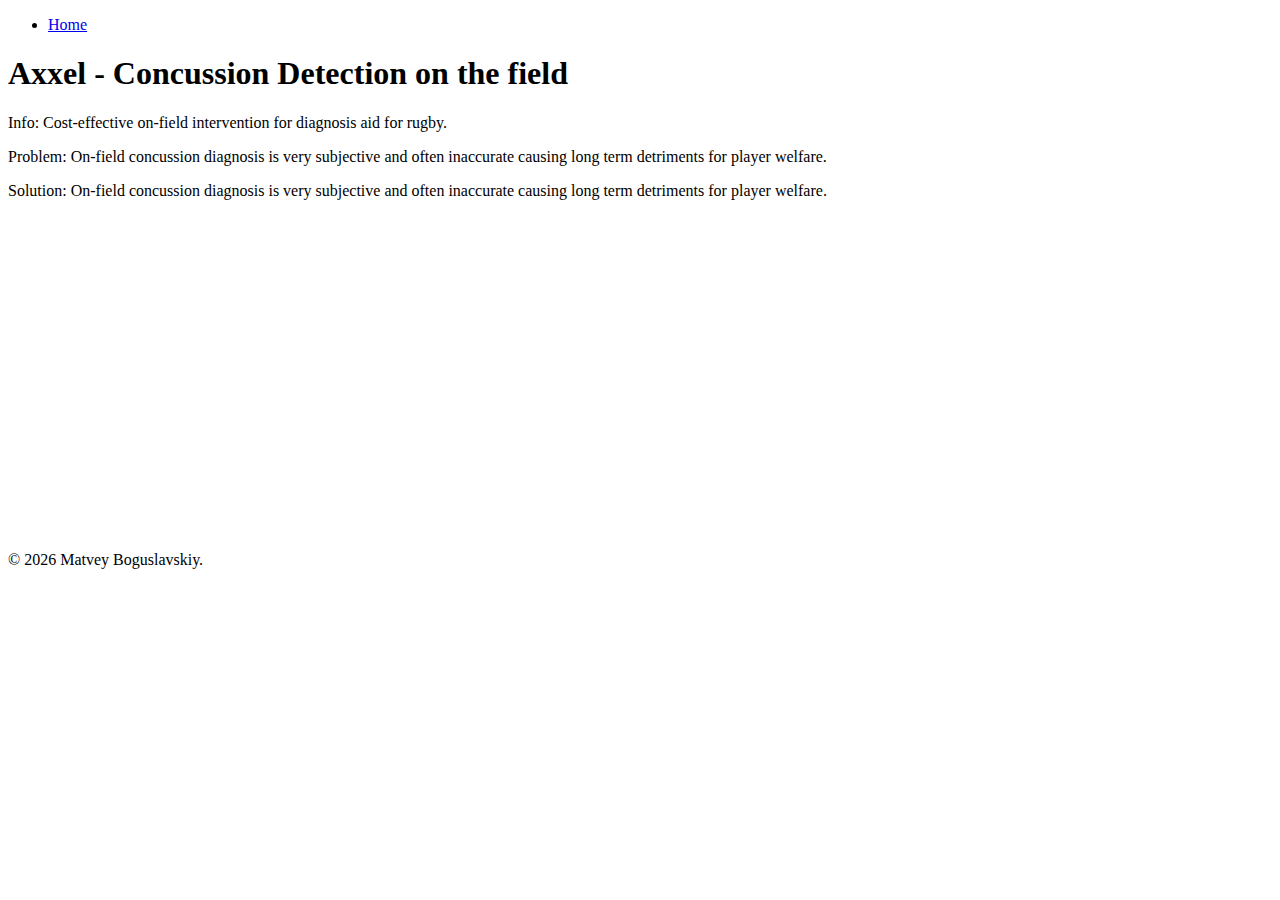
==== projects/axxel.html @ 74d4cfda "populated site (mostly)" ====
<!DOCTYPE html>
<html>
<head>
  <title>Axxel - concussion detection</title>
</head>
<body>
  <h1>Axxel - Concussion Detection on the field</h1>

<p>Info: Cost-effective on-field intervention for diagnosis aid for rugby.</p>
<p>Problem: On-field concussion diagnosis is very subjective and often inaccurate causing long term detriments for player welfare.</p>
<p>Solution: On-field concussion diagnosis is very subjective and often inaccurate causing long term detriments for player welfare.</p>

<section class="content">
    <iframe width="560" height="315" src="https://www.youtube.com/embed/-say8OU8KCY?si=bIxl9fptVJ9PcV91" title="YouTube video player" frameborder="0" allow="accelerometer; autoplay; clipboard-write; encrypted-media; gyroscope; picture-in-picture; web-share" allowfullscreen></iframe>
</section>

<script src="../headerfooter.js"></script>
</body>
</html>
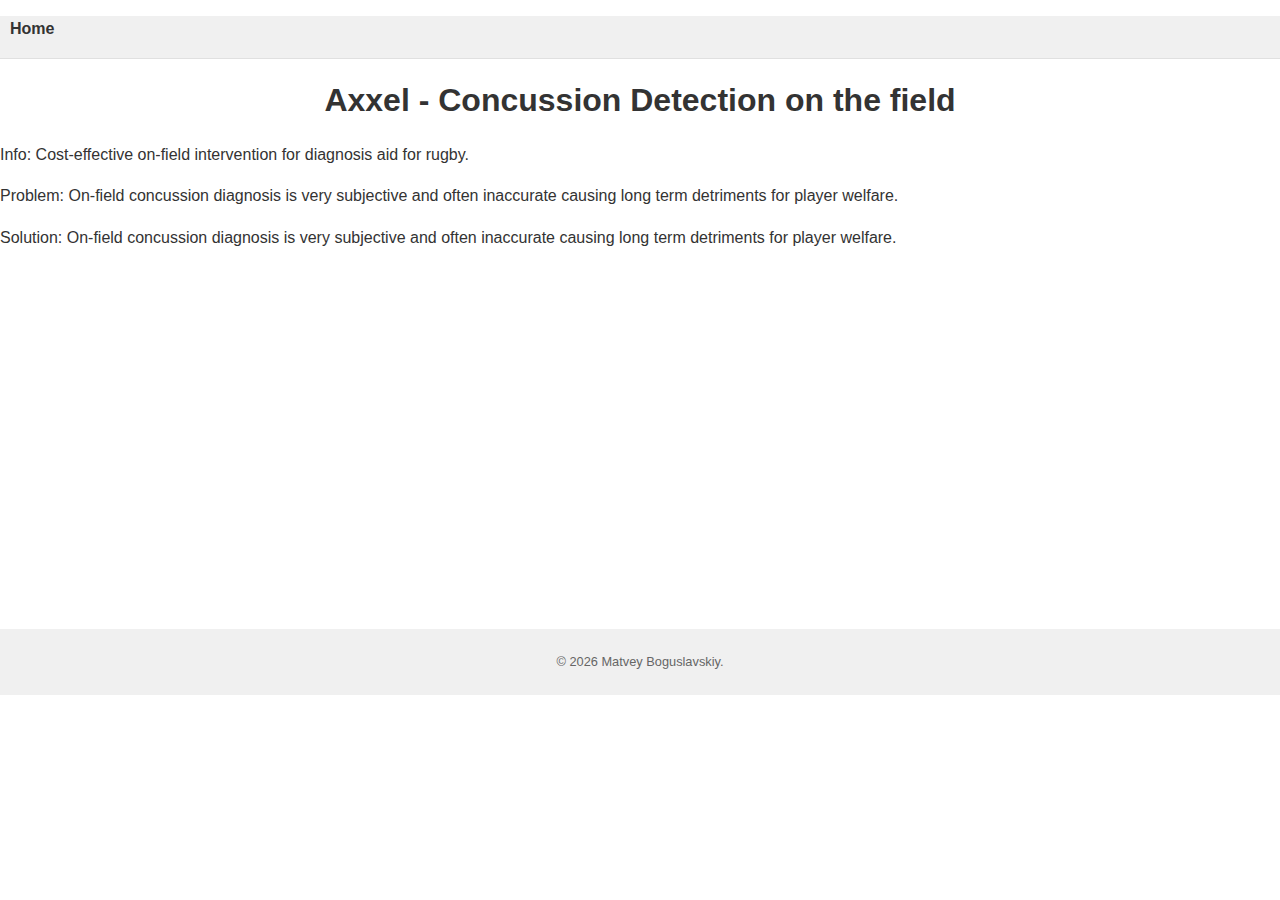
==== commit d9e0bfc0: "Fixing styling" ====
--- a/projects/axxel.html
+++ b/projects/axxel.html
@@ -2,6 +2,7 @@
 <html>
 <head>
   <title>Axxel - concussion detection</title>
+  <link rel="stylesheet" type="text/css" href="../style.css">
 </head>
 <body>
   <h1>Axxel - Concussion Detection on the field</h1>
--- a/style.css
+++ b/style.css
@@ -0,0 +1,221 @@
+/* Global Styles */
+body {
+    font-family: 'Poppins', Arial, sans-serif;
+    margin: 0;
+    padding: 0;
+    color: #333;
+    background-color: white;
+    line-height: 1.6;
+  }
+  
+  header, footer {
+    padding: 0px;
+    margin-top: 0px;
+    margin-bottom: 0px;
+    align-self: top;
+    width: 100%;
+  }
+
+  section {
+    padding-left: 20%;
+    padding-right: 20%;
+  }
+
+  /* Global Styles */
+body {
+  font-family: 'Helvetica Neue', Arial, sans-serif;
+  margin: 0;
+  padding: 0;
+  color: #333;
+  background-color: white;
+  line-height: 1.6;
+}
+
+
+/* Navigation Styles */
+nav {
+  background-color: #f0f0f0;
+  border-bottom: 1px solid #e0e0e0;
+}
+
+nav h3 {
+  margin: 0;
+  padding: 10px 0;
+}
+
+nav ul {
+  list-style-type: none;
+  padding-left: 20%;
+  text-align: left;
+}
+
+nav ul li {
+  display: inline;
+  margin: 0 10px;
+}
+
+nav a {
+  text-decoration: none;
+  color: #333;
+  font-weight: bold;
+}
+
+nav a:hover {
+  color: #000;
+}
+
+/* Header Styles */
+h1 {
+  text-align: center;
+  font-size: 2em;
+  margin-top: 0.5em;
+  margin-bottom: 0.5em;
+}
+
+h2 {
+  font-size: 1.5em;
+  color: #555;
+}
+
+/* Section and Article Styles */
+section {
+  margin-bottom: 40px;
+}
+
+/* Link Styles */
+a {
+  color: #007bff;
+  text-decoration: none;
+}
+
+a:hover {
+  text-decoration: underline;
+}
+
+/* Responsive Design */
+@media screen and (max-width: 768px) {
+  body {
+    padding: 0 10px;
+  }
+
+  header, section, footer {
+    padding: 20px 10px;
+  }
+
+  nav ul li {
+    display: block;
+    margin: 5px 0;
+  }
+
+  h1 {
+    font-size: 1.5em;
+  }
+
+  h2 {
+    font-size: 1.2em;
+  }
+}
+
+/* Footer Styles */
+footer {
+  text-align: center;
+  font-size: 0.8em;
+  color: #666;
+  background-color: #f0f0f0;
+  padding: 10px 0;
+}
+
+  
+  /* Navigation Styles */
+  nav {
+    background-color: #f0f0f0;
+    border-bottom: 1px solid #e0e0e0;
+  }
+  
+  nav h3 {
+    margin: 0;
+    padding: 10px 0;
+  }
+  
+  nav ul {
+    list-style-type: none;
+    padding: 0;
+    text-align: left;
+  }
+  
+  nav ul li {
+    display: inline;
+    margin: 0 10px;
+  }
+  
+  nav a {
+    text-decoration: none;
+    color: #333;
+    font-weight: bold;
+  }
+  
+  nav a:hover {
+    color: #000;
+  }
+  
+  /* Header Styles */
+  h1 {
+    /* text-align: center; */
+    font-size: 2em;
+    margin-top: 0.5em;
+    margin-bottom: 0.5em;
+  }
+  
+  h2 {
+    font-size: 1.5em;
+    color: #555;
+  }
+  
+  /* Section and Article Styles */
+  section {
+    margin-bottom: 40px;
+  }
+  
+  /* Link Styles */
+  a {
+    color: #007bff;
+    text-decoration: none;
+  }
+  
+  a:hover {
+    text-decoration: underline;
+  }
+  
+  /* Responsive Design */
+  @media screen and (max-width: 768px) {
+    body {
+      padding: 0 10px;
+    }
+  
+    header, section, footer {
+      padding: 20px 10px;
+    }
+  
+    nav ul li {
+      display: block;
+      margin: 5px 0;
+    }
+  
+    h1 {
+      font-size: 1.5em;
+    }
+  
+    h2 {
+      font-size: 1.2em;
+    }
+  }
+  
+  /* Footer Styles */
+  footer {
+    text-align: center;
+    font-size: 0.8em;
+    color: #666;
+    background-color: #f0f0f0;
+    padding: 10px 0;
+  }
+  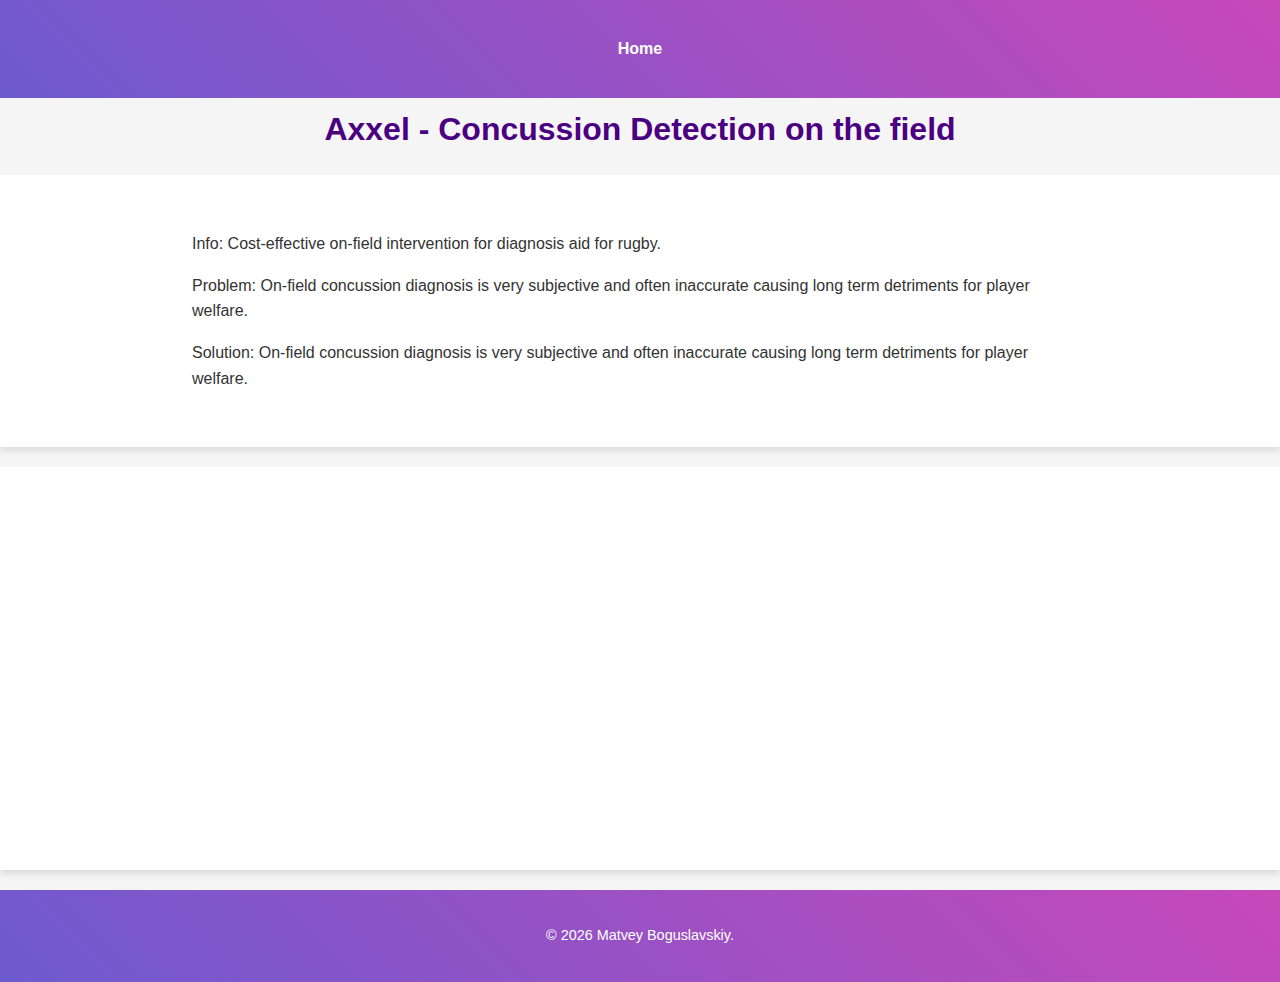
==== commit 50123a67: "I actually forgot what I changed." ====
--- a/projects/axxel.html
+++ b/projects/axxel.html
@@ -7,9 +7,11 @@
 <body>
   <h1>Axxel - Concussion Detection on the field</h1>
 
-<p>Info: Cost-effective on-field intervention for diagnosis aid for rugby.</p>
-<p>Problem: On-field concussion diagnosis is very subjective and often inaccurate causing long term detriments for player welfare.</p>
-<p>Solution: On-field concussion diagnosis is very subjective and often inaccurate causing long term detriments for player welfare.</p>
+<section class="summary">
+    <p>Info: Cost-effective on-field intervention for diagnosis aid for rugby.</p>
+    <p>Problem: On-field concussion diagnosis is very subjective and often inaccurate causing long term detriments for player welfare.</p>
+    <p>Solution: On-field concussion diagnosis is very subjective and often inaccurate causing long term detriments for player welfare.</p>
+</section>  
 
 <section class="content">
     <iframe width="560" height="315" src="https://www.youtube.com/embed/-say8OU8KCY?si=bIxl9fptVJ9PcV91" title="YouTube video player" frameborder="0" allow="accelerometer; autoplay; clipboard-write; encrypted-media; gyroscope; picture-in-picture; web-share" allowfullscreen></iframe>
--- a/style.css
+++ b/style.css
@@ -4,218 +4,189 @@
     margin: 0;
     padding: 0;
     color: #333;
-    background-color: white;
+    background: #f5f5f5; /* subtle gray background */
     line-height: 1.6;
   }
   
   header, footer {
-    padding: 0px;
-    margin-top: 0px;
-    margin-bottom: 0px;
-    align-self: top;
-    width: 100%;
+    padding: 20px 0;
+    background: linear-gradient(45deg, #6D5ACF, #C748B9); /* gradient background */
+    color: white;
   }
-
+  
   section {
-    padding-left: 20%;
-    padding-right: 20%;
+    padding: 40px 15%; /* More padding for a dramatic effect */
+    background: white; /* contrast with body background */
+    box-shadow: 0 4px 6px rgba(0, 0, 0, 0.1); /* subtle shadow for depth */
+    margin: 20px auto; /* center sections with auto margins */
+    max-width: 1200px; /* maximum width */
   }
-
-  /* Global Styles */
-body {
-  font-family: 'Helvetica Neue', Arial, sans-serif;
-  margin: 0;
-  padding: 0;
-  color: #333;
-  background-color: white;
-  line-height: 1.6;
-}
-
-
-/* Navigation Styles */
-nav {
-  background-color: #f0f0f0;
-  border-bottom: 1px solid #e0e0e0;
-}
-
-nav h3 {
-  margin: 0;
-  padding: 10px 0;
-}
-
-nav ul {
-  list-style-type: none;
-  padding-left: 20%;
-  text-align: left;
-}
-
-nav ul li {
-  display: inline;
-  margin: 0 10px;
-}
-
-nav a {
-  text-decoration: none;
-  color: #333;
-  font-weight: bold;
-}
-
-nav a:hover {
-  color: #000;
-}
-
-/* Header Styles */
-h1 {
-  text-align: center;
-  font-size: 2em;
-  margin-top: 0.5em;
-  margin-bottom: 0.5em;
-}
-
-h2 {
-  font-size: 1.5em;
-  color: #555;
-}
-
-/* Section and Article Styles */
-section {
-  margin-bottom: 40px;
-}
-
-/* Link Styles */
-a {
-  color: #007bff;
-  text-decoration: none;
-}
-
-a:hover {
-  text-decoration: underline;
-}
-
-/* Responsive Design */
-@media screen and (max-width: 768px) {
-  body {
-    padding: 0 10px;
-  }
-
-  header, section, footer {
-    padding: 20px 10px;
-  }
-
-  nav ul li {
-    display: block;
-    margin: 5px 0;
-  }
-
-  h1 {
-    font-size: 1.5em;
-  }
-
-  h2 {
-    font-size: 1.2em;
-  }
-}
-
-/* Footer Styles */
-footer {
-  text-align: center;
-  font-size: 0.8em;
-  color: #666;
-  background-color: #f0f0f0;
-  padding: 10px 0;
-}
-
   
   /* Navigation Styles */
   nav {
-    background-color: #f0f0f0;
-    border-bottom: 1px solid #e0e0e0;
+    background-color: transparent; /* make navigation blend with header */
+    border-bottom: none;
   }
   
   nav h3 {
     margin: 0;
     padding: 10px 0;
+    color: white; /* white text for readability on gradient */
   }
   
   nav ul {
     list-style-type: none;
     padding: 0;
-    text-align: left;
+    text-align: center; /* center align the navigation items */
   }
   
   nav ul li {
-    display: inline;
-    margin: 0 10px;
+    display: inline-block;
+    margin: 0 20px;
   }
   
   nav a {
     text-decoration: none;
-    color: #333;
+    color: white; /* white text for readability */
     font-weight: bold;
+    transition: color 0.3s ease; /* smooth transition for hover effects */
   }
   
   nav a:hover {
-    color: #000;
+    color: #EEDBFF; /* light color for hover effect */
   }
   
   /* Header Styles */
   h1 {
-    /* text-align: center; */
-    font-size: 2em;
-    margin-top: 0.5em;
-    margin-bottom: 0.5em;
+    text-align: center;
+    font-size: 2em; /* larger size for dramatic effect */
+    color: indigo; /* white text for readability */
+    margin-top: 0.2em;
+    margin-bottom: 0.2em;
+    /* text-shadow: 2px 2px 4px rgba(0, 0, 0, 0.2); text shadow for depth */
   }
   
   h2 {
-    font-size: 1.5em;
-    color: #555;
+    font-size: 2em; /* larger size for h2 */
+    color: #444;
+    text-align: center; /* center align h2 */
   }
   
   /* Section and Article Styles */
   section {
-    margin-bottom: 40px;
+    transition: transform 0.3s ease; /* transition for hover effect */
+  }
+  
+  section:hover {
+    transform: translateY(-1px); /* slight raise effect on hover */
   }
   
   /* Link Styles */
   a {
     color: #007bff;
     text-decoration: none;
+    transition: color 0.3s ease; /* smooth transition for color change */
   }
   
   a:hover {
-    text-decoration: underline;
+    color: #0056b3; /* different shade for hover */
+    text-decoration: underline; /* underline on hover for emphasis */
   }
   
   /* Responsive Design */
   @media screen and (max-width: 768px) {
     body {
-      padding: 0 10px;
+      padding: 0;
     }
   
-    header, section, footer {
-      padding: 20px 10px;
+    header, footer, section {
+      padding: 20px;
     }
   
     nav ul li {
       display: block;
-      margin: 5px 0;
+      margin: 10px 0;
     }
   
     h1 {
-      font-size: 1.5em;
+      font-size: 2em;
     }
   
     h2 {
-      font-size: 1.2em;
+      font-size: 1.5em;
     }
   }
   
   /* Footer Styles */
   footer {
     text-align: center;
-    font-size: 0.8em;
-    color: #666;
-    background-color: #f0f0f0;
-    padding: 10px 0;
+    font-size: 0.9em;
+    color: white;
+    background-color: transparent; /* consistent with header */
+  }
+
+  .grid-container {
+    display: grid;
+    grid-template-columns: 1fr 1fr 1fr; 
+    grid-gap: 20px; /* Spacing between grid items */
+    margin-bottom: 20px; /* Space between the grid and the projects section */
+  }
+  
+  #projects {
+    grid-column: 1 / -1; /* Projects section spans the entire row */
+  }
+  
+  /* Responsive adjustments */
+  @media screen and (max-width: 768px) {
+    .grid-container {
+      grid-template-columns: 1fr; /* Stack sections on smaller screens */
+    }
+  }
+  
+/* Project Grid Styles */
+.project-grid {
+    display: grid;
+    grid-template-columns: repeat(auto-fit, minmax(250px, 1fr)); /* Responsive grid layout */
+    gap: 20px; /* Spacing between grid items */
+    padding: 20px; /* Padding around the grid */
+  }
+  
+  .project-item {
+    background: #ffffff; /* White background for project items */
+    border: 1px solid #ddd; /* Border for project items */
+    box-shadow: 0 2px 4px rgba(0, 0, 0, 0.1); /* Subtle shadow for depth */
+    transition: transform 0.3s ease; /* Transition for hover effect */
+    border-radius: 10px; /* Rounded corners for the project item */
+    overflow: hidden;
+  }
+  
+  .project-item:hover {
+    transform: translateY(-5px); /* Slight raise effect on hover */
+  }
+  
+  .project-image {
+    display: block; /* Ensures the image container behaves like a block element */
+    width: 100%; /* Full width of the container */
+    background-size: cover; /* Cover the whole area of the container */
+    background-position: center; /* Center the background image */
+    position: relative; /* Relative positioning for the container */
+    overflow: hidden; /* Hides the overflow content */
+    border-top-left-radius: 10px; /* Rounded top-left corner */
+    border-top-right-radius: 10px; /* Rounded top-right corner */
+  }
+  
+  .project-image img {
+    position: absolute; /* Absolute position for the image */
+    top: 0;
+    left: 0;
+    width: 100%; /* Full width of the container */
+    height: 100%; /* Full height of the container */
+    object-fit: cover; /* Cover the whole area */
+  }  
+  
+  .project-item h3 {
+    padding: 10px; /* Padding inside the project item */
+    margin: 0; /* Remove default margin */
+    text-align: center; /* Center align the text */
   }
   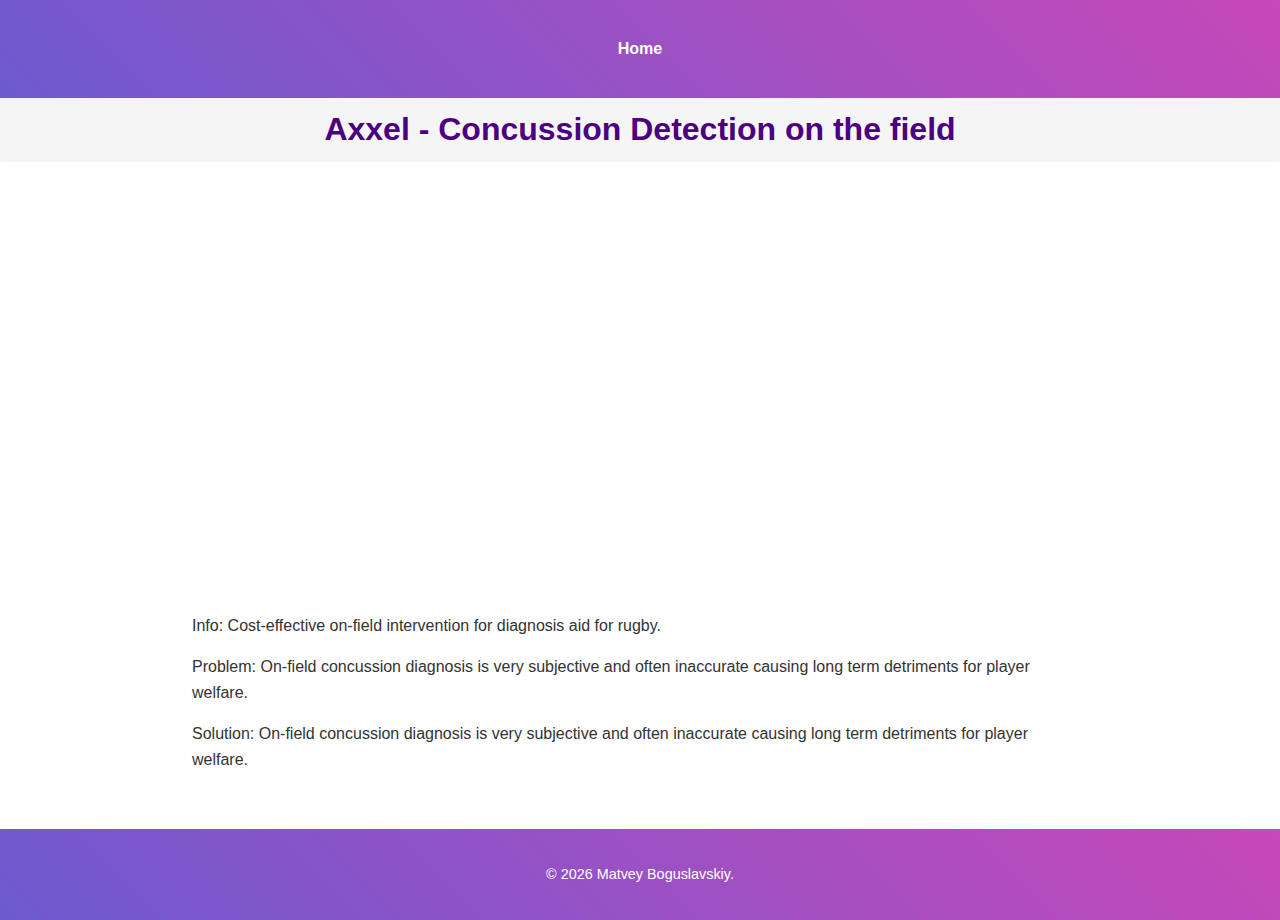
==== commit c302403b: "woop" ====
--- a/projects/axxel.html
+++ b/projects/axxel.html
@@ -7,15 +7,17 @@
 <body>
   <h1>Axxel - Concussion Detection on the field</h1>
 
+<section class="content">
+    <iframe width="560" height="315" src="https://www.youtube.com/embed/-say8OU8KCY?si=bIxl9fptVJ9PcV91" title="YouTube video player" frameborder="0" allow="accelerometer; autoplay; clipboard-write; encrypted-media; gyroscope; picture-in-picture; web-share" allowfullscreen></iframe>
+</section>
+
 <section class="summary">
     <p>Info: Cost-effective on-field intervention for diagnosis aid for rugby.</p>
     <p>Problem: On-field concussion diagnosis is very subjective and often inaccurate causing long term detriments for player welfare.</p>
     <p>Solution: On-field concussion diagnosis is very subjective and often inaccurate causing long term detriments for player welfare.</p>
 </section>  
 
-<section class="content">
-    <iframe width="560" height="315" src="https://www.youtube.com/embed/-say8OU8KCY?si=bIxl9fptVJ9PcV91" title="YouTube video player" frameborder="0" allow="accelerometer; autoplay; clipboard-write; encrypted-media; gyroscope; picture-in-picture; web-share" allowfullscreen></iframe>
-</section>
+
 
 <script src="../headerfooter.js"></script>
 </body>
--- a/style.css
+++ b/style.css
@@ -1,11 +1,13 @@
 /* Global Styles */
-body {
+html,body {
     font-family: 'Poppins', Arial, sans-serif;
     margin: 0;
     padding: 0;
     color: #333;
     background: #f5f5f5; /* subtle gray background */
     line-height: 1.6;
+    height: 100%;
+    width: 100%;
   }
   
   header, footer {
@@ -18,8 +20,35 @@
     padding: 40px 15%; /* More padding for a dramatic effect */
     background: white; /* contrast with body background */
     box-shadow: 0 4px 6px rgba(0, 0, 0, 0.1); /* subtle shadow for depth */
-    margin: 20px auto; /* center sections with auto margins */
+    /* margin: 20px auto; center sections with auto margins */
     max-width: 1200px; /* maximum width */
+  }
+
+  .welcome-container, .welcome {
+    height: 80%;
+    width: auto;
+  }
+  
+  #welcome-canvas {
+    height: 100%;
+    width: 100%;
+  }
+
+  section.content {
+    text-align: center;
+    }
+
+  iframe {
+      display: block; /* Changes the display to block to allow margin auto to work */
+      margin: auto; /* This will center the iframe if it has a defined width */
+  }
+
+  .grid-container{
+    margin: 30px;
+    display: grid;
+    grid-template-columns: 1fr 1fr 1fr; 
+    grid-gap: 20px; /* Spacing between grid items */
+    margin-bottom: 20px; /* Space between the grid and the projects section */
   }
   
   /* Navigation Styles */
@@ -80,6 +109,7 @@
   section:hover {
     transform: translateY(-1px); /* slight raise effect on hover */
   }
+
   
   /* Link Styles */
   a {
@@ -93,29 +123,18 @@
     text-decoration: underline; /* underline on hover for emphasis */
   }
   
-  /* Responsive Design */
-  @media screen and (max-width: 768px) {
-    body {
-      padding: 0;
-    }
-  
+  
+  /* Additional adjustments for very small screens, such as phones in portrait mode */
+  @media screen and (max-width: 480px) {
     header, footer, section {
-      padding: 20px;
-    }
-  
-    nav ul li {
-      display: block;
-      margin: 10px 0;
-    }
-  
-    h1 {
-      font-size: 2em;
-    }
-  
-    h2 {
-      font-size: 1.5em;
-    }
-  }
+      padding: 15px; /* Further reduce padding for very small screens */
+    }
+  
+    .grid-container {
+      margin: 15px; /* Reduce margin for the grid-container on very small screens */
+    }
+  }
+  
   
   /* Footer Styles */
   footer {
@@ -124,24 +143,12 @@
     color: white;
     background-color: transparent; /* consistent with header */
   }
-
-  .grid-container {
-    display: grid;
-    grid-template-columns: 1fr 1fr 1fr; 
-    grid-gap: 20px; /* Spacing between grid items */
-    margin-bottom: 20px; /* Space between the grid and the projects section */
-  }
   
   #projects {
     grid-column: 1 / -1; /* Projects section spans the entire row */
   }
   
-  /* Responsive adjustments */
-  @media screen and (max-width: 768px) {
-    .grid-container {
-      grid-template-columns: 1fr; /* Stack sections on smaller screens */
-    }
-  }
+
   
 /* Project Grid Styles */
 .project-grid {
@@ -158,6 +165,7 @@
     transition: transform 0.3s ease; /* Transition for hover effect */
     border-radius: 10px; /* Rounded corners for the project item */
     overflow: hidden;
+    height: 100%;
   }
   
   .project-item:hover {
@@ -167,12 +175,14 @@
   .project-image {
     display: block; /* Ensures the image container behaves like a block element */
     width: 100%; /* Full width of the container */
+    height: 80%;
     background-size: cover; /* Cover the whole area of the container */
     background-position: center; /* Center the background image */
     position: relative; /* Relative positioning for the container */
     overflow: hidden; /* Hides the overflow content */
     border-top-left-radius: 10px; /* Rounded top-left corner */
     border-top-right-radius: 10px; /* Rounded top-right corner */
+    object-fit: cover;
   }
   
   .project-image img {
@@ -185,8 +195,62 @@
   }  
   
   .project-item h3 {
+    font-size: medium;
     padding: 10px; /* Padding inside the project item */
     margin: 0; /* Remove default margin */
     text-align: center; /* Center align the text */
-  }
+    
+  }
+
+/* Responsive Design */
+@media screen and (max-width: 1000px) {
+    body {
+      padding: 0;
+    }
+  
+    header, footer, section {
+      padding: 20px; /* Adjust padding for smaller screens */
+    }
+  
+    nav ul li {
+      display: block;
+      margin: 10px 0;
+    }
+  
+    h1 {
+      font-size: 30px;
+    }
+  
+    h2 {
+      font-size: 30px;
+    }
+  
+    /* Ensure all grid containers have a single column on mobile */
+    .grid-container, .project-grid, .any-other-grid-class {
+      display: grid; /* Changed from inline to grid */
+      grid-template-columns: 1fr; /* Single column for grid items */
+      grid-gap: 15px; /* Adjust gap for smaller screens */
+      margin: 20px; /* Adjusted margin for grid-container */
+    }
+  
+    section {
+      margin-bottom: 15px; /* Add some space between sections */
+      padding: 15px; /* Reduce padding within sections */
+    }
+
+    p, a {
+        font-size: 24px;
+    }
+
+    nav ul li {
+        margin: 0 5px; /* Adjust margin for smaller screens */
+        padding: 0;
+      }
+    
+      nav, a {
+        font-size: 1.5em; /* Larger font size for better readability on mobile */
+      }
+    
+  }
+  
   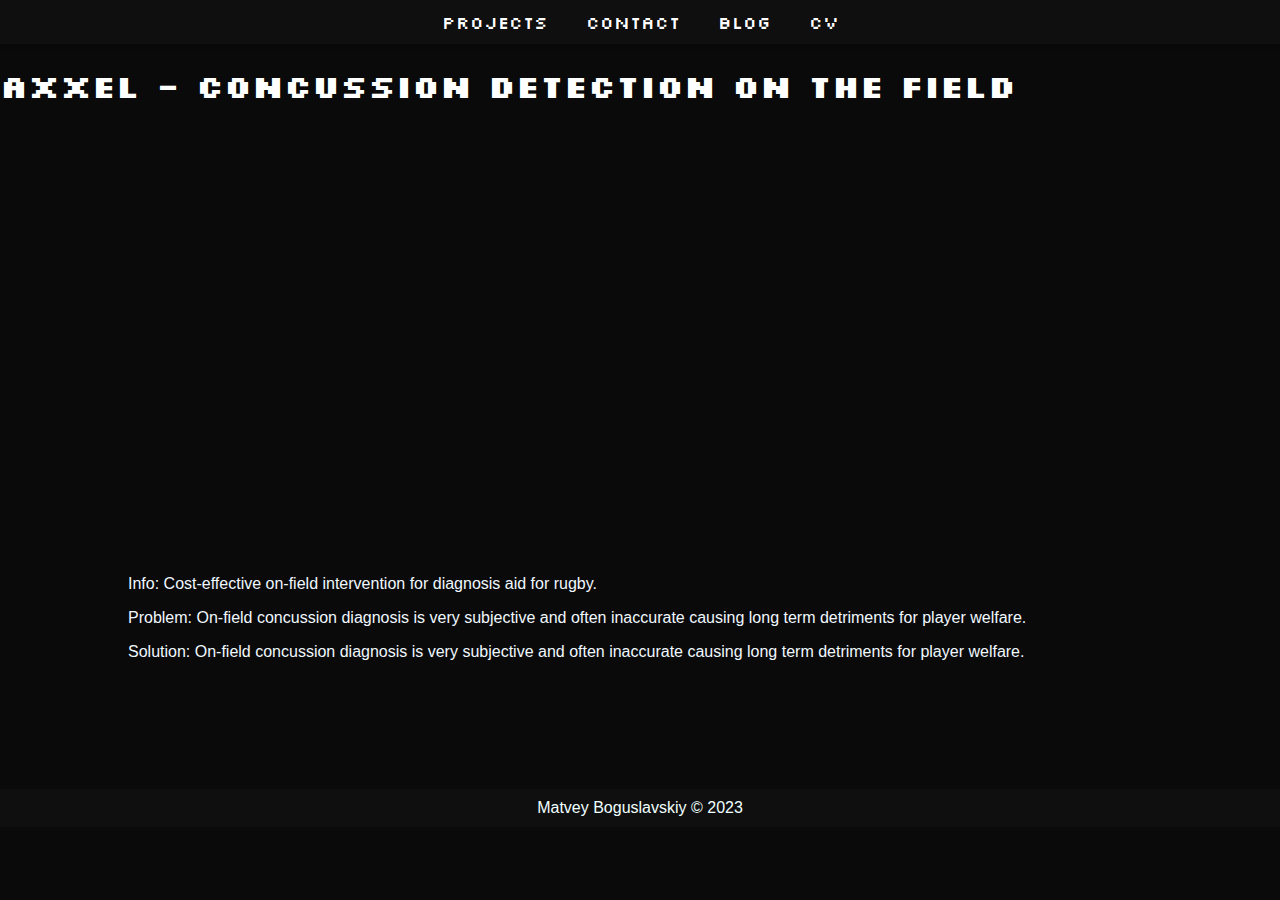
==== commit cf7ba99a: "fix heading font" ====
--- a/projects/axxel.html
+++ b/projects/axxel.html
@@ -3,6 +3,7 @@
 <head>
   <title>Axxel - concussion detection</title>
   <link rel="stylesheet" type="text/css" href="../style.css">
+  <link href="https://fonts.googleapis.com/css2?family=Silkscreen&display=swap" rel="stylesheet">
 </head>
 <body>
   <h1>Axxel - Concussion Detection on the field</h1>
--- a/style.css
+++ b/style.css
@@ -1,256 +1,263 @@
-/* Global Styles */
-html,body {
+body, html {
+    margin: 0;
+    height: 100%;
     font-family: 'Poppins', Arial, sans-serif;
-    margin: 0;
-    padding: 0;
-    color: #333;
-    background: #f5f5f5; /* subtle gray background */
-    line-height: 1.6;
+    background-color: #0a0a0a;
+
+    scroll-behavior: smooth;
+}
+
+/* Define Variables */
+:root {
+    --nav-footer-padding: 10px;
+    --nav-footer-total-height: calc(var(--nav-footer-padding) * 2 * 2); /* 2 elements, padding top and bottom */
+}
+
+/* Nav and Footer */
+nav, footer {
+    background-color: #f0f0f0;
+    text-align: center;
+    padding: var(--nav-footer-padding);
+}
+
+nav {
+    background-color: #0f0f0f;
+    text-align: center;
+    font-family: 'Silkscreen';
+    padding: 10px 0; /* Vertical padding */
+    box-shadow: 0 2px 4px rgba(0, 0, 0, 0.2); /* Subtle shadow for depth */
+}
+
+nav a {
+    color: white; /* Light color for text to contrast the dark background */
+    margin: 0 15px; /* Horizontal spacing between nav items */
+    text-decoration: none; /* Remove underline from links */
+    font-size: 18px; /* Increase font size for better legibility */
+    transition: color 0.3s ease; /* Smooth transition for hover effect */
+}
+
+nav a:hover {
+    color: #4e54c8; /* Change color on hover for interactivity */
+    text-shadow: 0 0 5px rgba(255, 255, 255, 0.1); /* Text glow effect on hover */
+}
+
+/* Additional styling for footer if needed */
+footer {
+    background-color: #0f0f0f;
+    color: azure;
+    text-align: center;
+    padding: var(--nav-footer-padding);
+}
+
+/* Canvas */
+#canvas-container {
+    position: relative;
+    display: flex;
+    flex-direction: column;
+    justify-content: center;
+    align-items: center;
+    height: 90vh;
+}
+
+#canvas {
+    position: inherit;
+    background-color: black;
     height: 100%;
     width: 100%;
-  }
-  
-  header, footer {
-    padding: 20px 0;
-    background: linear-gradient(45deg, #6D5ACF, #C748B9); /* gradient background */
+
+    /* stop awkward dragging */
+    -webkit-user-select: none; /* Safari */
+    -moz-user-select: none; /* Firefox */
+    -ms-user-select: none; /* IE10+/Edge */
+    user-select: none; /* Standard */
+    -webkit-touch-callout: none; /* iOS Safari */
+}
+
+/* Welcome */
+#welcome {
+    position: absolute;
+    z-index: 5;
+    color: #e0e0e0;
+    text-align: center; /* Center text inside the welcome div */
+}
+
+a#intro {
+    font-size: 40px;
+    font-family: 'Silkscreen';
+}
+
+/* Projects Button */
+.projects-button-container {
+    position: absolute;
+    bottom: 20px; /* Distance from bottom */
+    left: 50%; /* Center horizontally */
+    transform: translateX(-50%);
+}
+
+/* Generic Button Container */
+.button-container {
+    position: relative;
+    bottom: 0;
+    left: 50%;
+    transform: translateX(-50%);
+    padding: 20px 0; /* Adjust padding as needed */
+}
+
+/* Generic Styled Button */
+a.styled-button {
+    padding: 10px 20px;
+    background-image: linear-gradient(to right, #4e54c8, #8f94fb);
     color: white;
-  }
-  
-  section {
-    padding: 40px 15%; /* More padding for a dramatic effect */
-    background: white; /* contrast with body background */
-    box-shadow: 0 4px 6px rgba(0, 0, 0, 0.1); /* subtle shadow for depth */
-    /* margin: 20px auto; center sections with auto margins */
-    max-width: 1200px; /* maximum width */
-  }
-
-  .welcome-container, .welcome {
-    height: 80%;
-    width: auto;
-  }
-  
-  #welcome-canvas {
-    height: 100%;
-    width: 100%;
-  }
-
-  section.content {
-    text-align: center;
-    }
-
-  iframe {
-      display: block; /* Changes the display to block to allow margin auto to work */
-      margin: auto; /* This will center the iframe if it has a defined width */
-  }
-
-  .grid-container{
-    margin: 30px;
+    text-decoration: none;
+    border-radius: 5px;
+    box-shadow: 0px 4px 6px rgba(0, 0, 0, 0.2);
+    font-family: 'Silkscreen', sans-serif;
+    font-size: 20px;
+    transition: all 0.3s ease;
+}
+
+a.styled-button:hover {
+    background-image: linear-gradient(to left, #4e54c8, #8f94fb);
+    box-shadow: 0px 6px 8px rgba(0, 0, 0, 0.3);
+    transform: translateX(-50%) translateY(-2px);
+}
+
+#back2top{
+    position: relative;
+}
+
+section {
+    display: block;
+    justify-content: center;
+    text-align: center;
+}
+
+#projects {
+    padding-top: 50px;
+    padding-bottom: 110px;
+}
+
+h1, h2 {
+    position: relative;
+    font-family: 'Silkscreen';
+    color: white;
+    z-index: 5;
+}
+
+h3 {
+    position: relative;
+    font-family: 'Poppins', Arial, sans-serif;
+    font-style: bold;
+    color: aliceblue;
+}
+
+p {
+    color: aliceblue;
+}
+
+.summary {
+    text-align: left;
+    margin: 10%;
+}
+
+/* Grid Below Canvas */
+.grid-section {
+    margin-top: 20px;
     display: grid;
-    grid-template-columns: 1fr 1fr 1fr; 
-    grid-gap: 20px; /* Spacing between grid items */
-    margin-bottom: 20px; /* Space between the grid and the projects section */
-  }
-  
-  /* Navigation Styles */
-  nav {
-    background-color: transparent; /* make navigation blend with header */
-    border-bottom: none;
-  }
-  
-  nav h3 {
-    margin: 0;
-    padding: 10px 0;
-    color: white; /* white text for readability on gradient */
-  }
-  
-  nav ul {
-    list-style-type: none;
-    padding: 0;
-    text-align: center; /* center align the navigation items */
-  }
-  
-  nav ul li {
-    display: inline-block;
-    margin: 0 20px;
-  }
-  
-  nav a {
-    text-decoration: none;
-    color: white; /* white text for readability */
-    font-weight: bold;
-    transition: color 0.3s ease; /* smooth transition for hover effects */
-  }
-  
-  nav a:hover {
-    color: #EEDBFF; /* light color for hover effect */
-  }
-  
-  /* Header Styles */
-  h1 {
-    text-align: center;
-    font-size: 2em; /* larger size for dramatic effect */
-    color: indigo; /* white text for readability */
-    margin-top: 0.2em;
-    margin-bottom: 0.2em;
-    /* text-shadow: 2px 2px 4px rgba(0, 0, 0, 0.2); text shadow for depth */
-  }
-  
-  h2 {
-    font-size: 2em; /* larger size for h2 */
-    color: #444;
-    text-align: center; /* center align h2 */
-  }
-  
-  /* Section and Article Styles */
-  section {
-    transition: transform 0.3s ease; /* transition for hover effect */
-  }
-  
-  section:hover {
-    transform: translateY(-1px); /* slight raise effect on hover */
-  }
-
-  
-  /* Link Styles */
-  a {
-    color: #007bff;
-    text-decoration: none;
-    transition: color 0.3s ease; /* smooth transition for color change */
-  }
-  
-  a:hover {
-    color: #0056b3; /* different shade for hover */
-    text-decoration: underline; /* underline on hover for emphasis */
-  }
-  
-  
-  /* Additional adjustments for very small screens, such as phones in portrait mode */
-  @media screen and (max-width: 480px) {
-    header, footer, section {
-      padding: 15px; /* Further reduce padding for very small screens */
-    }
-  
-    .grid-container {
-      margin: 15px; /* Reduce margin for the grid-container on very small screens */
-    }
-  }
-  
-  
-  /* Footer Styles */
-  footer {
-    text-align: center;
-    font-size: 0.9em;
-    color: white;
-    background-color: transparent; /* consistent with header */
-  }
-  
-  #projects {
-    grid-column: 1 / -1; /* Projects section spans the entire row */
-  }
-  
-
-  
-/* Project Grid Styles */
-.project-grid {
-    display: grid;
-    grid-template-columns: repeat(auto-fit, minmax(250px, 1fr)); /* Responsive grid layout */
-    gap: 20px; /* Spacing between grid items */
-    padding: 20px; /* Padding around the grid */
-  }
-  
-  .project-item {
-    background: #ffffff; /* White background for project items */
-    border: 1px solid #ddd; /* Border for project items */
-    box-shadow: 0 2px 4px rgba(0, 0, 0, 0.1); /* Subtle shadow for depth */
-    transition: transform 0.3s ease; /* Transition for hover effect */
-    border-radius: 10px; /* Rounded corners for the project item */
-    overflow: hidden;
-    height: 100%;
-  }
-  
-  .project-item:hover {
-    transform: translateY(-5px); /* Slight raise effect on hover */
-  }
-  
-  .project-image {
-    display: block; /* Ensures the image container behaves like a block element */
-    width: 100%; /* Full width of the container */
-    height: 80%;
-    background-size: cover; /* Cover the whole area of the container */
-    background-position: center; /* Center the background image */
-    position: relative; /* Relative positioning for the container */
-    overflow: hidden; /* Hides the overflow content */
-    border-top-left-radius: 10px; /* Rounded top-left corner */
-    border-top-right-radius: 10px; /* Rounded top-right corner */
-    object-fit: cover;
-  }
-  
-  .project-image img {
-    position: absolute; /* Absolute position for the image */
-    top: 0;
-    left: 0;
-    width: 100%; /* Full width of the container */
-    height: 100%; /* Full height of the container */
-    object-fit: cover; /* Cover the whole area */
-  }  
-  
-  .project-item h3 {
-    font-size: medium;
-    padding: 10px; /* Padding inside the project item */
-    margin: 0; /* Remove default margin */
-    text-align: center; /* Center align the text */
-    
-  }
-
-/* Responsive Design */
-@media screen and (max-width: 1000px) {
-    body {
-      padding: 0;
-    }
-  
-    header, footer, section {
-      padding: 20px; /* Adjust padding for smaller screens */
-    }
-  
-    nav ul li {
-      display: block;
-      margin: 10px 0;
-    }
-  
-    h1 {
-      font-size: 30px;
-    }
-  
-    h2 {
-      font-size: 30px;
-    }
-  
-    /* Ensure all grid containers have a single column on mobile */
-    .grid-container, .project-grid, .any-other-grid-class {
-      display: grid; /* Changed from inline to grid */
-      grid-template-columns: 1fr; /* Single column for grid items */
-      grid-gap: 15px; /* Adjust gap for smaller screens */
-      margin: 20px; /* Adjusted margin for grid-container */
-    }
-  
-    section {
-      margin-bottom: 15px; /* Add some space between sections */
-      padding: 15px; /* Reduce padding within sections */
-    }
-
-    p, a {
-        font-size: 24px;
-    }
-
-    nav ul li {
-        margin: 0 5px; /* Adjust margin for smaller screens */
-        padding: 0;
-      }
-    
-      nav, a {
-        font-size: 1.5em; /* Larger font size for better readability on mobile */
-      }
-    
-  }
-  
-  +    grid-template-columns: repeat(auto-fit, minmax(450px, 1fr));
+    gap: 10px;
+    padding-left: 200px;
+    padding-right: 200px;
+}
+
+.grid-item {
+    background-color: #0e0e0e;
+    aspect-ratio: 3 / 2;
+}
+
+.grid-item:hover {
+    transform: translateX(0px) translateY(-2px);
+    transform: scale(1.005);
+}
+
+.project-image {
+    max-width: 100%;
+    height: auto;
+    display: block; /* Optional: Ensures the image is a block-level element */
+    margin: 0 auto; /* Optional: Centers the image if it's smaller than the container */
+    aspect-ratio: 3 / 2;
+    border-radius: 5px;
+}
+
+/* Contact Me */
+.contact {
+    position: relative;
+    text-align: center;
+    padding: 40px 0;
+    background-color: #2f2f2f; /* Light background color for the section */
+}
+
+.contact-heading {
+    font-size: 2em;
+    margin-bottom: 40px;
+    color: #fafafa; /* Dark color for text */
+    font-family: 'Silkscreen';
+}
+
+.contact-buttons {
+    /* Centering the buttons */
+    display: flex;
+    justify-content: center;
+    align-items: center;
+}
+
+.contact-icon {
+    font-size: 30px; /* Larger icons */
+    margin: 0 15px; /* Spacing around icons */
+    padding-bottom: 20px;
+    color: #fafafa; /* Icon color */
+    transition: color 0.3s ease;
+}
+
+.contact-icon:hover {
+    color: #4e54c8; /* Change color on hover */
+    transform: scale(1.1); /* Slightly enlarge icon on hover */
+}
+
+/* mobile response */
+@media (max-width: 1000px) {
+    nav a, .contact-heading {
+        font-size: larger; /* Larger text size for readability */
+    }
+
+    /* h2, h3 {
+        font-size: 40px;
+    } */
+
+    nav {
+        font-size: 50px;
+    }
+
+    a#intro {
+        font-size: 100px;
+    }
+
+    p {
+        font-size: 32px;
+        padding: 0px 24px;
+    }
+
+    a.styled-button {
+        padding: 12px 24px; /* Larger buttons for easier interaction */
+        font-size: 60px; /* Increased font size for buttons */
+        width: fit-content;
+    }
+
+    /* Adjust padding for grid items if necessary */
+    .grid-section {
+        padding-left: 10px;
+        padding-right: 10px;
+    }
+
+    /* Any other responsive adjustments */
+}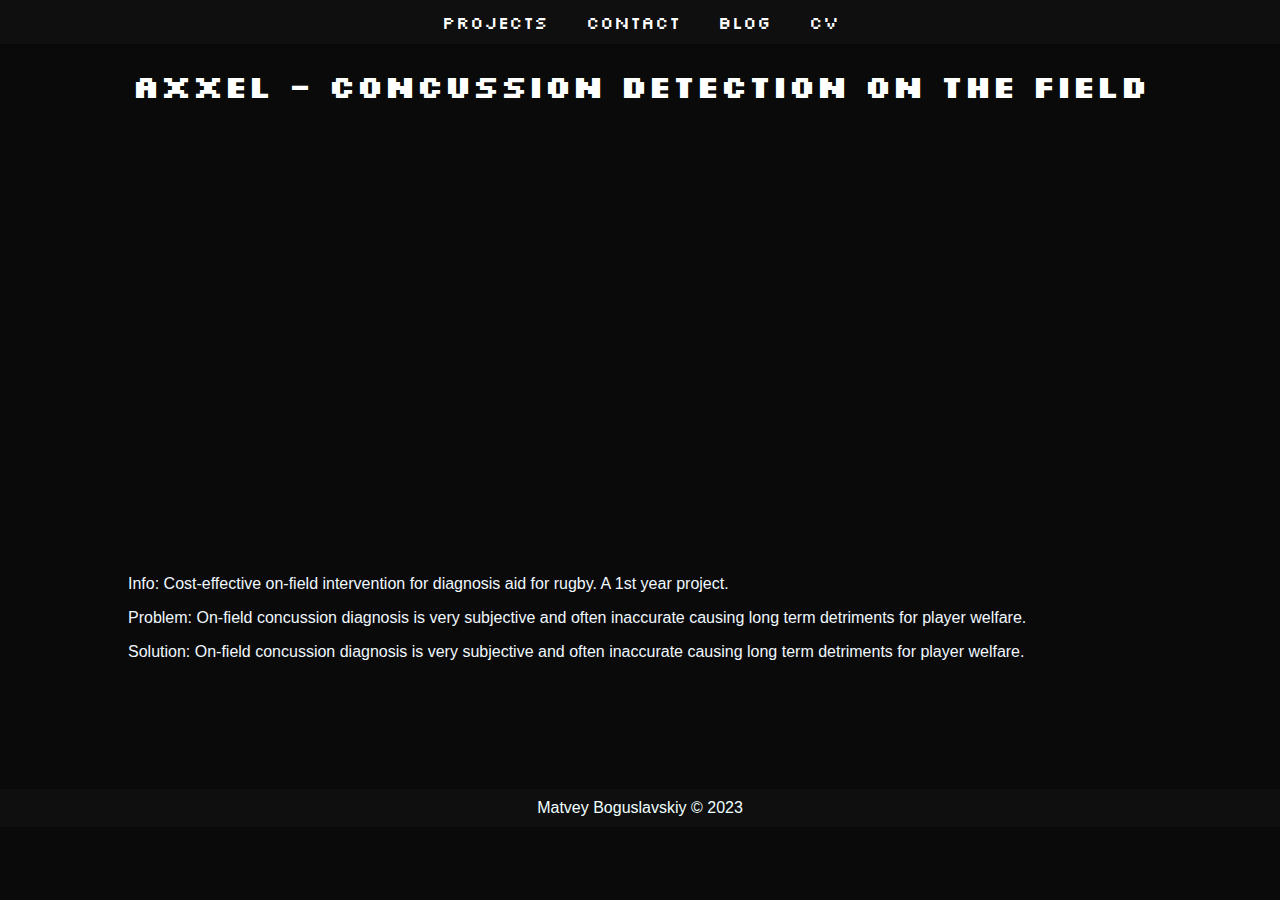
==== commit e4af9d73: "Title formatting for projects" ====
--- a/projects/axxel.html
+++ b/projects/axxel.html
@@ -6,14 +6,16 @@
   <link href="https://fonts.googleapis.com/css2?family=Silkscreen&display=swap" rel="stylesheet">
 </head>
 <body>
-  <h1>Axxel - Concussion Detection on the field</h1>
+  <section class="title">
+    <h1>Axxel - Concussion Detection on the field</h1>
+  </section>
 
 <section class="content">
     <iframe width="560" height="315" src="https://www.youtube.com/embed/-say8OU8KCY?si=bIxl9fptVJ9PcV91" title="YouTube video player" frameborder="0" allow="accelerometer; autoplay; clipboard-write; encrypted-media; gyroscope; picture-in-picture; web-share" allowfullscreen></iframe>
 </section>
 
 <section class="summary">
-    <p>Info: Cost-effective on-field intervention for diagnosis aid for rugby.</p>
+    <p>Info: Cost-effective on-field intervention for diagnosis aid for rugby. A 1st year project.</p>
     <p>Problem: On-field concussion diagnosis is very subjective and often inaccurate causing long term detriments for player welfare.</p>
     <p>Solution: On-field concussion diagnosis is very subjective and often inaccurate causing long term detriments for player welfare.</p>
 </section>  
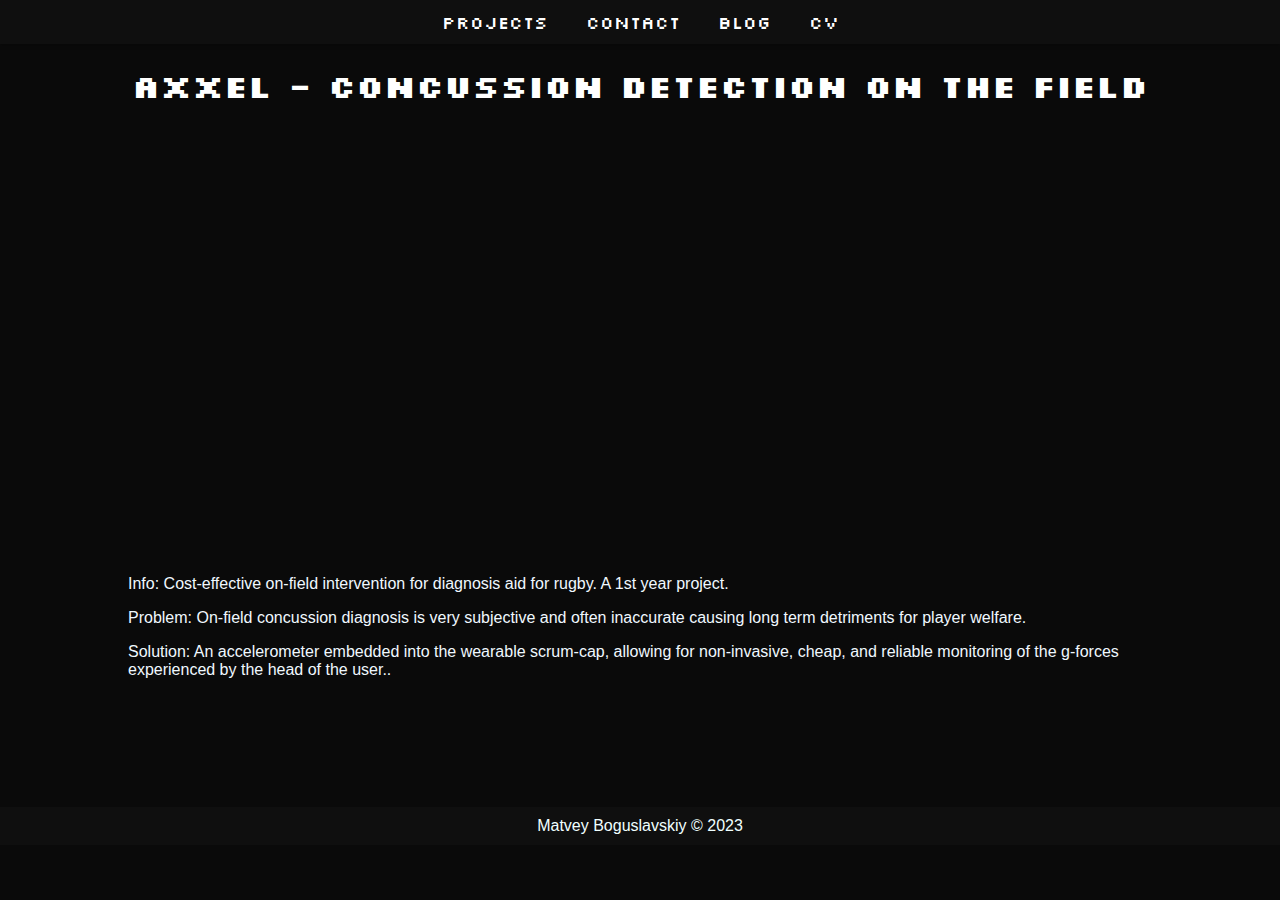
==== commit 454fe998: "typo" ====
--- a/projects/axxel.html
+++ b/projects/axxel.html
@@ -17,11 +17,11 @@
 <section class="summary">
     <p>Info: Cost-effective on-field intervention for diagnosis aid for rugby. A 1st year project.</p>
     <p>Problem: On-field concussion diagnosis is very subjective and often inaccurate causing long term detriments for player welfare.</p>
-    <p>Solution: On-field concussion diagnosis is very subjective and often inaccurate causing long term detriments for player welfare.</p>
+    <p>Solution: An accelerometer embedded into the wearable scrum-cap, allowing for non-invasive, cheap, and reliable monitoring of the g-forces experienced by the head of the user..</p>
 </section>  
 
 
 
 <script src="../headerfooter.js"></script>
 </body>
-</html>+</html>
